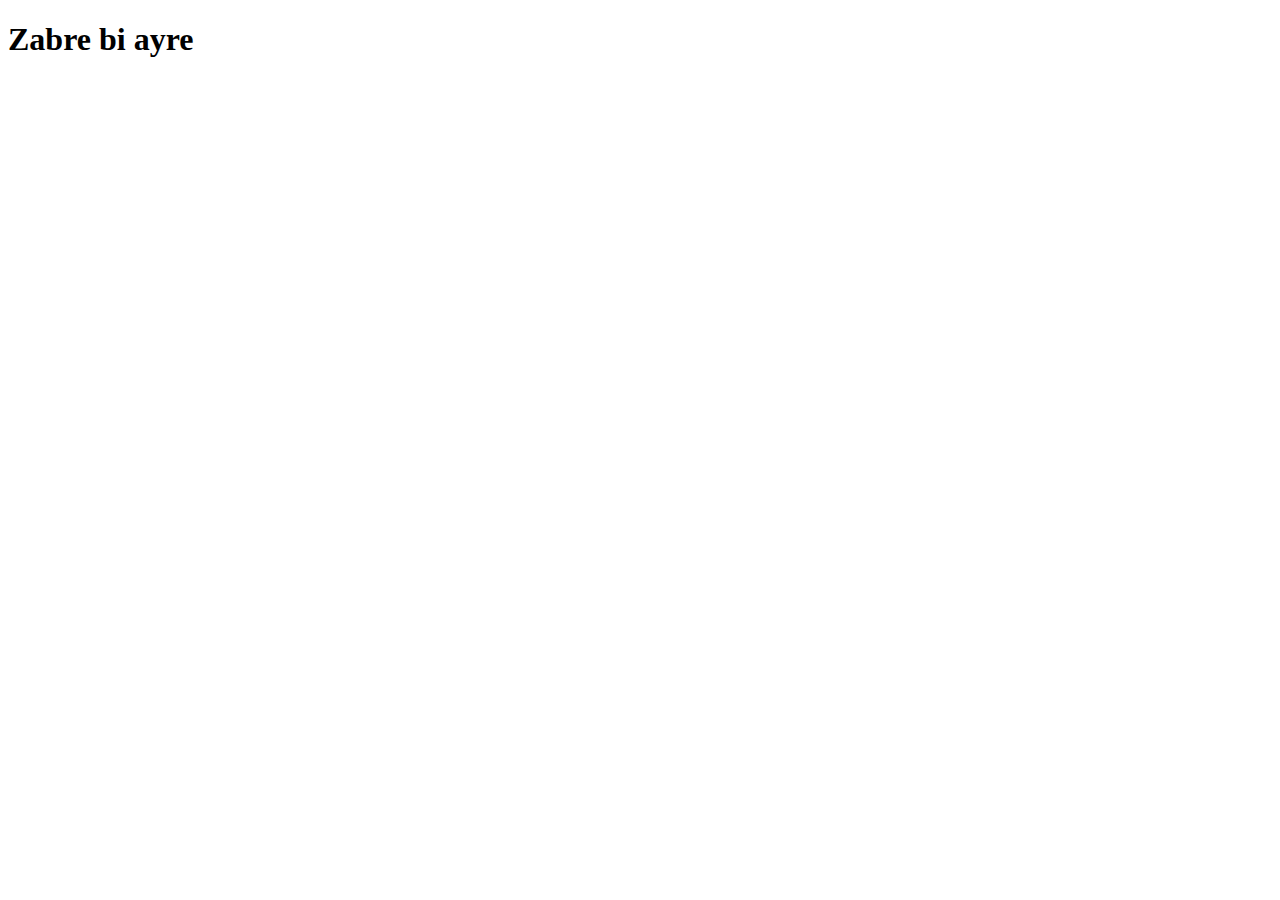
==== module2-solution/index.html @ a48f55b6 "module2-solution" ====
<!DOCTYPE html>
<html lang="en">
<head>
    <meta charset="UTF-8">
    <meta http-equiv="X-UA-Compatible" content="IE=edge">
    <meta name="viewport" content="width=device-width, initial-scale=1.0">
    <title>Document</title>
</head>
<body>
    <h1>Zabre bi ayre</h1>
</body>
</html>
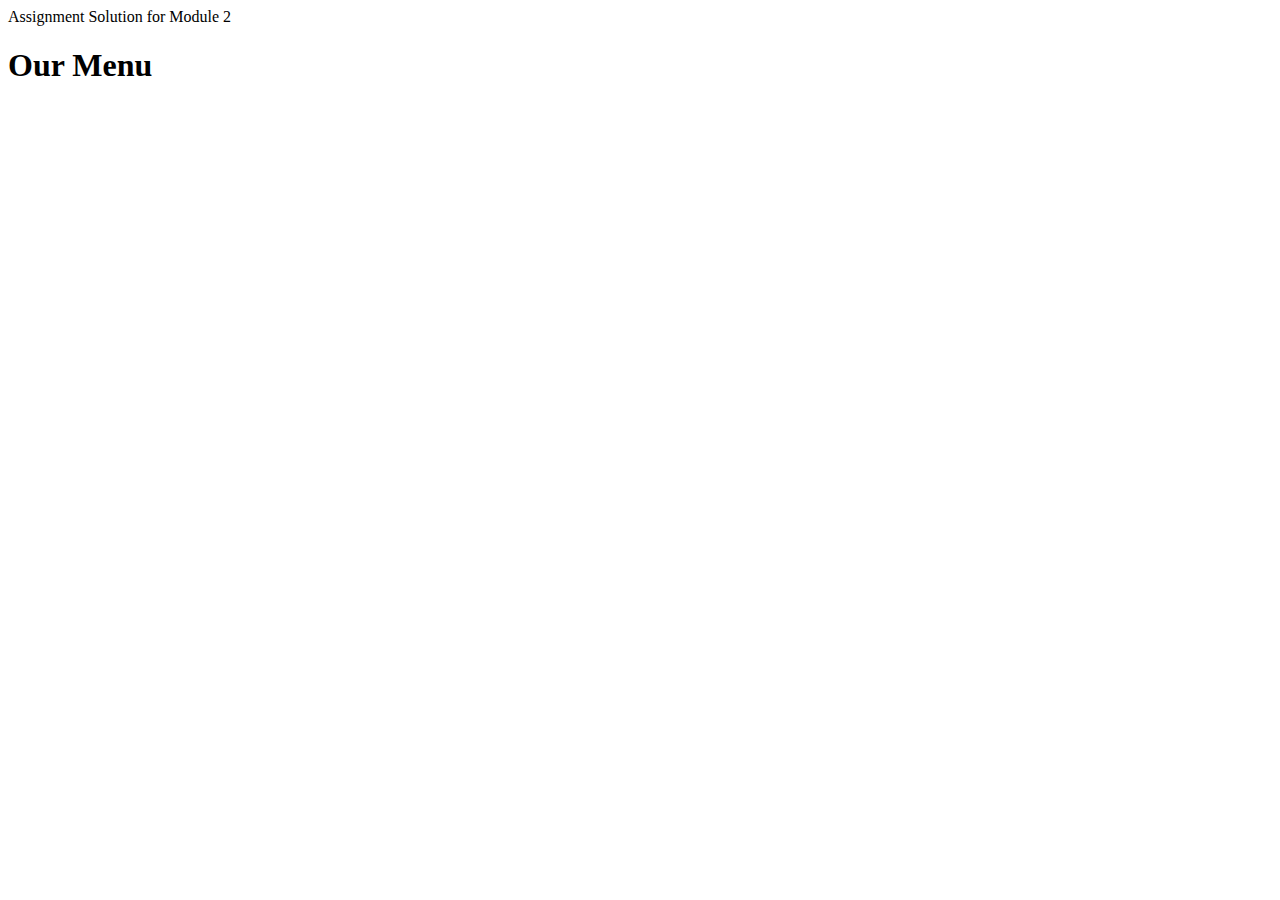
==== commit af22f7db: "solution" ====
--- a/module2-solution/index.html
+++ b/module2-solution/index.html
@@ -2,11 +2,11 @@
 <html lang="en">
 <head>
     <meta charset="UTF-8">
-    <meta http-equiv="X-UA-Compatible" content="IE=edge">
     <meta name="viewport" content="width=device-width, initial-scale=1.0">
-    <title>Document</title>
+    <link rel="stylesheet" type="text/css" href="style.css"
+    <title>Assignment Solution for Module 2</title>
 </head>
 <body>
-    <h1>Zabre bi ayre</h1>
+    <h1>Our Menu</h1>
 </body>
 </html>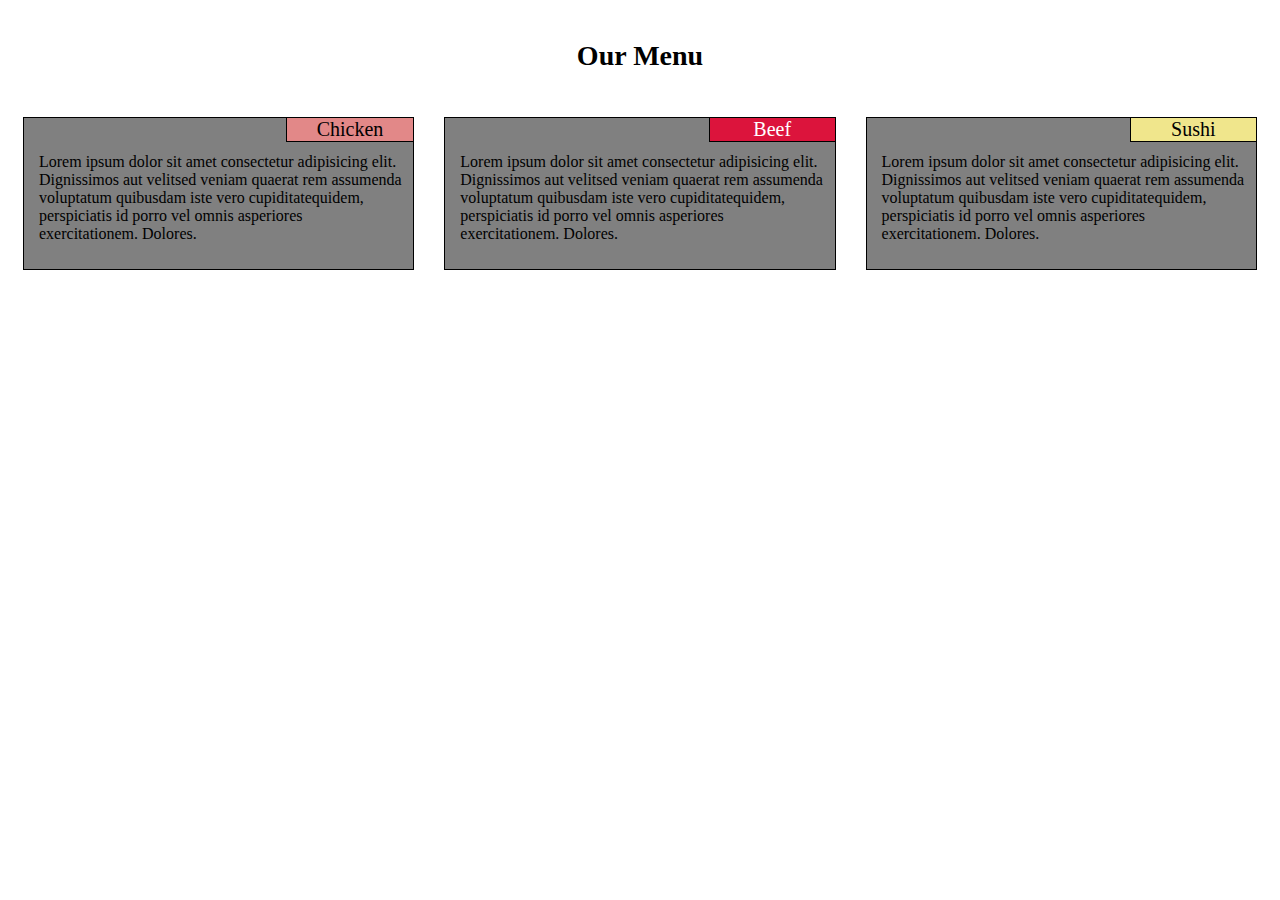
==== commit 59a1dd00: "Module2-solution done" ====
--- a/module2-solution/index.html
+++ b/module2-solution/index.html
@@ -3,10 +3,42 @@
 <head>
     <meta charset="UTF-8">
     <meta name="viewport" content="width=device-width, initial-scale=1.0">
-    <link rel="stylesheet" type="text/css" href="style.css"
+    <link rel="stylesheet" type="text/css" href="css/style.css">
     <title>Assignment Solution for Module 2</title>
 </head>
 <body>
     <h1>Our Menu</h1>
+        <div class="row">
+            <section class="col-lg-4 col-md-6 col-sm-12">
+                <div class="box">
+                <div id="chicken">
+                    Chicken
+                </div>
+                <p>
+                    Lorem ipsum dolor sit amet consectetur adipisicing elit. Dignissimos aut velitsed veniam quaerat rem assumenda voluptatum quibusdam iste vero cupiditatequidem, perspiciatis id porro vel omnis asperiores exercitationem. Dolores.
+                </p>
+                </div>
+            </section>
+            <section class="col-lg-4 col-md-6 col-sm-12">
+                <div class="box">
+                <div id="beef">
+                    Beef
+                </div>
+                <p>
+                    Lorem ipsum dolor sit amet consectetur adipisicing elit. Dignissimos aut velitsed veniam quaerat rem assumenda voluptatum quibusdam iste vero cupiditatequidem, perspiciatis id porro vel omnis asperiores exercitationem. Dolores.
+                </p>
+                </div>
+            </section>
+            <section class="col-lg-4 col-md-12 col-sm-12">
+               <div class="box">
+                <div id="sushi">
+                    Sushi
+                </div>
+                <p>
+                    Lorem ipsum dolor sit amet consectetur adipisicing elit. Dignissimos aut velitsed veniam quaerat rem assumenda voluptatum quibusdam iste vero cupiditatequidem, perspiciatis id porro vel omnis asperiores exercitationem. Dolores.
+                </p>
+               </div>
+            </section>
+        </div>
 </body>
 </html>--- a/module2-solution/css/style.css
+++ b/module2-solution/css/style.css
@@ -0,0 +1,194 @@
+/********** Base styles **********/
+* {
+    box-sizing: border-box;
+}
+
+h1 {
+    margin-top: 40px;
+    margin-bottom: 30px;
+    text-align: center;
+    font-size: 175%;
+}
+
+body {
+    font-family: Comic Sans MS;
+}
+
+p {
+    padding: 0 10px 10px 15px;
+    margin-top: 35px;
+}
+
+.row{
+    width: 100%;
+}
+
+.box {
+    background-color: gray;
+    border: 1px solid #000;
+    margin: 15px;
+    position: relative;
+}
+
+#chicken {
+    position: absolute;
+    right: 0px;
+    top: 0;
+    border-left: 1px solid black;
+    border-bottom: 1px solid black;
+    padding: 0 30px 0 30px;
+    font-size: 125%;
+    background-color: rgb(226, 136, 136);
+}
+
+#beef {
+    position: absolute;
+    right: 0px;
+    top: 0;
+    border-left: 1px solid black;
+    border-bottom: 1px solid black;
+    padding: 0 43.5px 0 43.5px;
+    font-size: 125%;
+    background-color: crimson;
+    color: white;
+}
+
+#sushi {
+    position: absolute;
+    right: 0px;
+    top: 0;
+    border-left: 1px solid black;
+    border-bottom: 1px solid black;
+    padding: 0 40.3px 0 40.3px;
+    font-size: 125%;
+    background-color: khaki;
+}
+  
+/********** Desktop View **********/
+@media (min-width: 992px) {
+    .col-lg-1, .col-lg-2, .col-lg-3, .col-lg-4, .col-lg-5, .col-lg-6, .col-lg-7, .col-lg-8, .col-lg-9, .col-lg-10, .col-lg-11, .col-lg-12 {
+        float: left;
+    }
+    .col-lg-1 {
+        width: 8.33%;
+    }
+    .col-lg-2 {
+        width: 16.66%;
+    }
+    .col-lg-3 {
+        width: 25%;
+    }
+    .col-lg-4 {
+        width: 33.33%;
+    }
+    .col-lg-5 {
+        width: 41.66%;
+    }
+    .col-lg-6 {
+        width: 50%;
+    }
+    .col-lg-7 {
+        width: 58.33%;
+    }
+    .col-lg-8 {
+        width: 66.66%;
+    }
+    .col-lg-9 {
+        width: 74.99%;
+    }
+    .col-lg-10 {
+        width: 83.33%;
+    }
+    .col-lg-11 {
+        width: 91.66%;
+    }
+    .col-lg-12 {
+        width: 100%;
+    }
+  }
+  
+/********** Tablet View **********/
+@media (min-width: 768px) and (max-width: 991px) {
+    .col-md-1, .col-md-2, .col-md-3, .col-md-4, .col-md-5, .col-md-6, .col-md-7, .col-md-8, .col-md-9, .col-md-10, .col-md-11, .col-md-12 {
+        float: left;
+    }
+    .col-md-1 {
+        width: 8.33%;
+    }
+    .col-md-2 {
+        width: 16.66%;
+    }
+    .col-md-3 {
+        width: 25%;
+    }
+    .col-md-4 {
+        width: 33.33%;
+    }
+    .col-md-5 {
+        width: 41.66%;
+    }
+    .col-md-6 {
+        width: 50%;
+    }
+    .col-md-7 {
+        width: 58.33%;
+    }
+    .col-md-8 {
+        width: 66.66%;
+    }
+    .col-md-9 {
+      width: 74.99%;
+    }
+    .col-md-10 {
+        width: 83.33%;
+    }
+    .col-md-11 {
+        width: 91.66%;
+    }
+    .col-md-12 {
+        width: 100%;
+    }
+}
+
+/********** Mobile View **********/
+@media (max-width: 767px) {
+    .col-sm-1, .col-sm-2, .col-sm-3, .col-sm-4, .col-sm-5, .col-sm-6, .col-sm-7, .col-sm-8, .col-sm-9, .col-sm-10, .col-sm-11, .col-sm-12 {
+        float: left;
+    }
+    .col-sm-1 {
+        width: 8.33%;
+    }
+    .col-sm-2 {
+        width: 16.66%;
+    }
+    .col-sm-3 {
+        width: 25%;
+    }
+    .col-sm-4 {
+        width: 33.33%;
+    }
+    .col-sm-5 {
+        width: 41.66%;
+    }
+    .col-sm-6 {
+        width: 50%;
+    }
+    .col-sm-7 {
+        width: 58.33%;
+    }
+    .col-sm-8 {
+        width: 66.66%;
+    }
+    .col-sm-9 {
+      width: 74.99%;
+    }
+    .col-sm-10 {
+        width: 83.33%;
+    }
+    .col-sm-11 {
+        width: 91.66%;
+    }
+    .col-sm-12 {
+        width: 100%;
+    }
+}